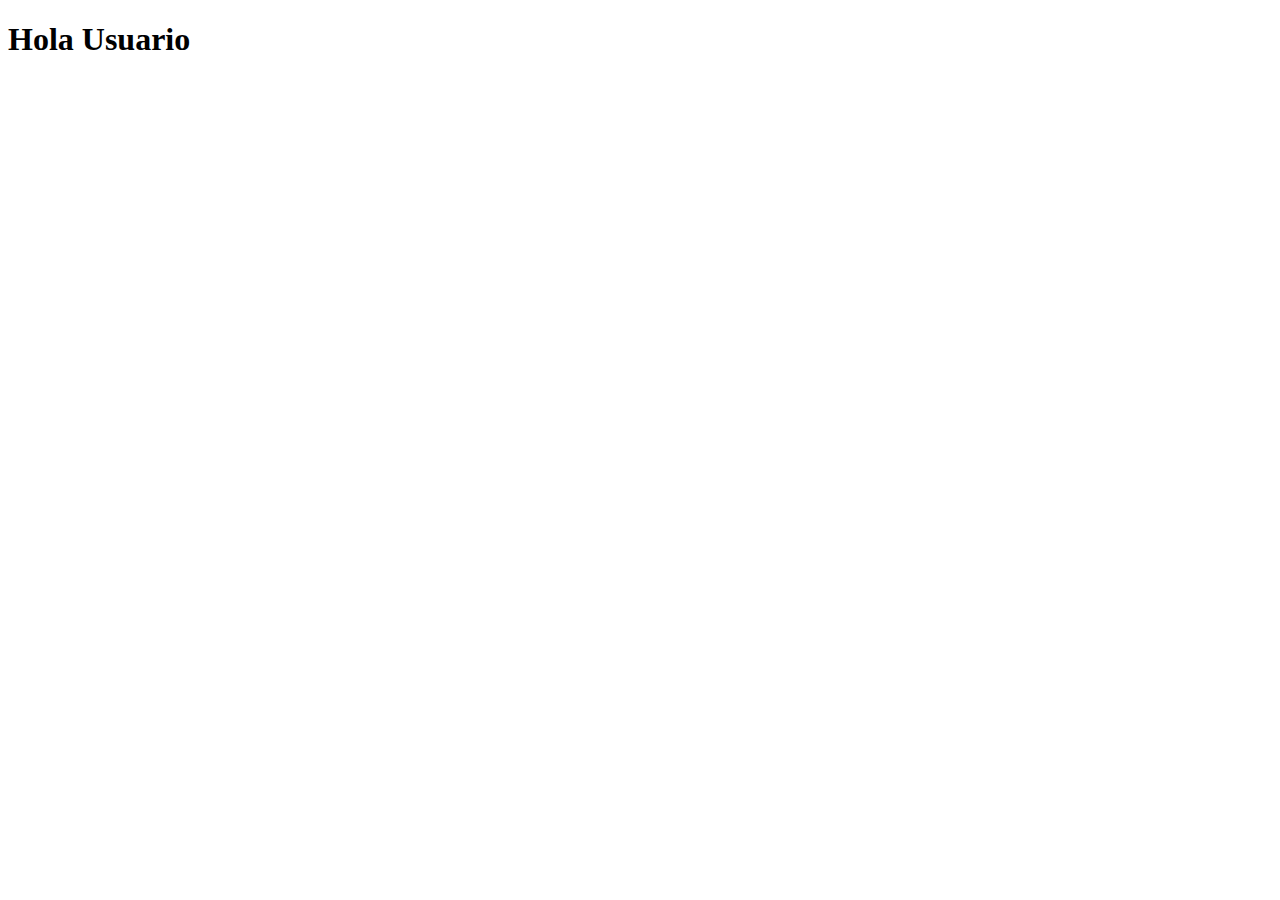
==== index.html @ 9829a0f2 "11/1/2023 se sube por primera vez archivo JS" ====
<!DOCTYPE html>
<html lang="en">
<head>
    <meta charset="UTF-8">
    <meta http-equiv="X-UA-Compatible" content="IE=edge">
    <meta name="viewport" content="width=device-width, initial-scale=1.0">
    <title>Entrega1</title>
</head>
<body>
    <h1>Hola Usuario</h1>
    <script src="./js/archivo.js"></script>
</body>
</html>
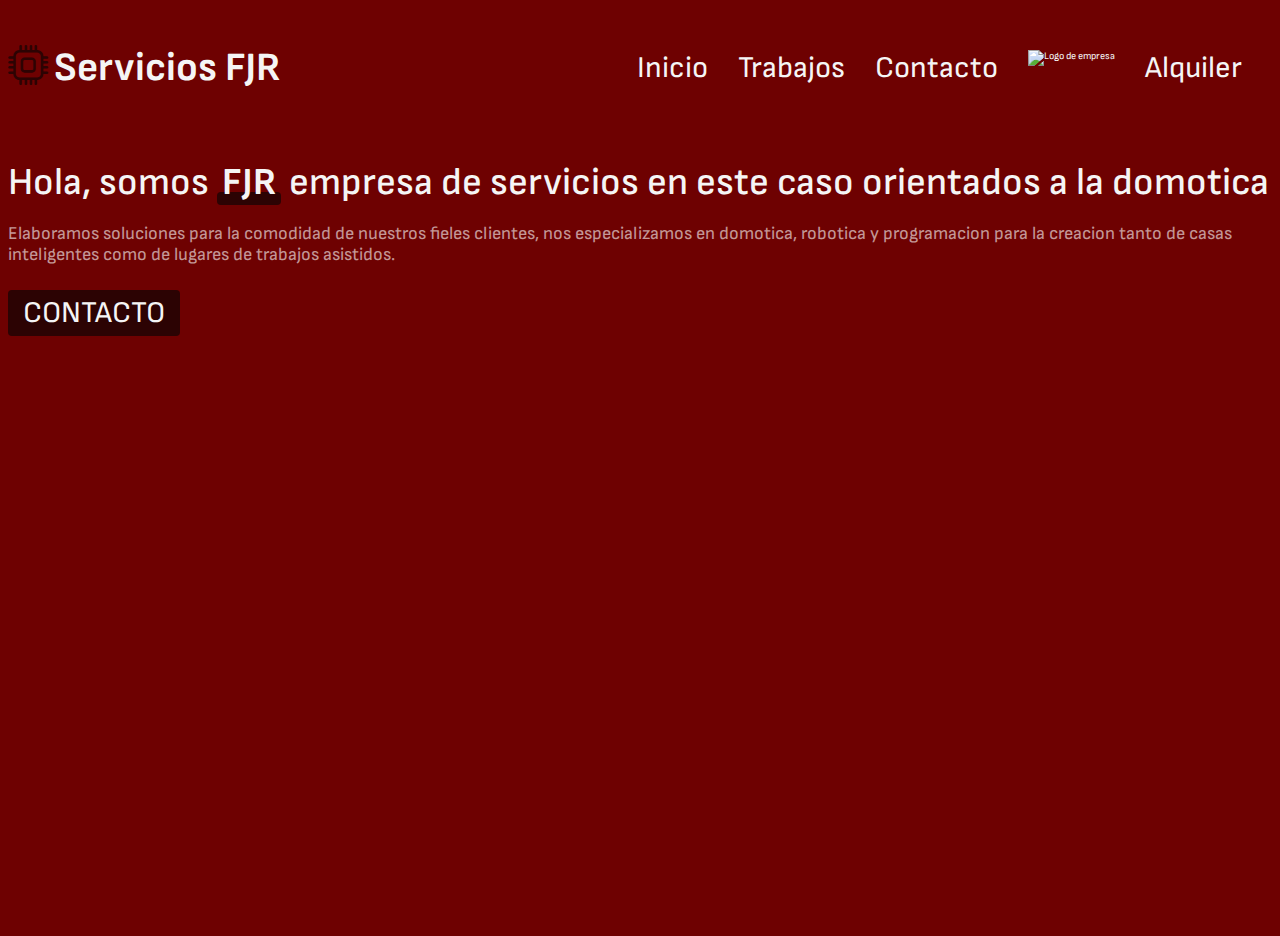
==== commit c6adf1ec: "se actualizo el proyecto añadiendo nuevas funciones" ====
--- a/index.html
+++ b/index.html
@@ -1,13 +1,77 @@
 <!DOCTYPE html>
-<html lang="en">
-<head>
-    <meta charset="UTF-8">
-    <meta http-equiv="X-UA-Compatible" content="IE=edge">
-    <meta name="viewport" content="width=device-width, initial-scale=1.0">
-    <title>Entrega1</title>
-</head>
-<body>
-    <h1>Hola Usuario</h1>
-    <script src="./js/archivo.js"></script>
-</body>
-</html>+<html lang="es">
+  <head>
+    <meta charset="UTF-8" />
+    <meta http-equiv="X-UA-Compatible" content="IE=edge" />
+    <meta name="viewport" content="width=device-width, initial-scale=1.0" />
+    <meta name="description" content="Impresiones en 3D" />
+    <meta name="keywords" content="arte, objetos, manualidades, escala" />
+    <title>Impresionesen3D</title>
+    <!--CSS BOTSTRAP-->
+    <link
+      href="https://cdn.jsdelivr.net/npm/bootstrap@5.3.0-alpha1/dist/css/bootstrap.min.css"
+      rel="stylesheet"
+      integrity="sha384-GLhlTQ8iRABdZLl6O3oVMWSktQOp6b7In1Zl3/Jr59b6EGGoI1aFkw7cmDA6j6gD"
+      crossorigin="anonymous"
+    />
+    <!-- BS ICONOS -->
+    <link
+      rel="stylesheet"
+      href="https://cdn.jsdelivr.net/npm/bootstrap-icons@1.10.1/font/bootstrap-icons.css"
+    />
+    <!--MI ARCHIVO CSS-->
+    <link rel="stylesheet" href="scss/estilos.css" />
+  </head>
+  <body class="container-fluid">
+    <header class="encabezado">
+      <a class="tituloPrincipal" href="index.html">
+        <i class="bi bi-cpu"></i>
+        <h1>Servicios FJR</h1>
+      </a>
+
+      <nav>
+        <ul>
+          <li><a href="index.html">Inicio</a></li>
+          <li><a href="./paginas/trabajos.html">Trabajos</a></li>
+          <li><a href="./paginas/contacto.html">Contacto</a></li>
+          <li><img src="../imagenes/android-chrome-512x512.png" alt="Logo de empresa" width="50px"></li>
+          <li><a href="./paginas/alquiler.html">Alquiler</a></li>
+        </ul>
+      </nav>
+    </header>
+
+    <!--HERO-->
+    <section
+      class="hero d-flex flex-column justify-content-center align-items-center"
+    >
+      <div class="container">
+        <div class="row justify-content-center">
+          <div class="col-lg-6 text-center">
+            <h2>
+              Hola, somos <span>FJR</span> empresa de servicios en este caso
+              orientados a la domotica
+            </h2>
+            <p>
+              Elaboramos soluciones para la comodidad de nuestros fieles
+              clientes, nos especializamos en domotica, robotica y programacion
+              para la creacion tanto de casas inteligentes como de lugares de
+              trabajos asistidos.
+            </p>
+            <a href="">Contacto</a>
+          </div>
+        </div>
+      </div>
+    </section>
+
+
+    <!--JS BOTSTRAP-->
+    <script
+      src="https://cdn.jsdelivr.net/npm/bootstrap@5.3.0-alpha1/dist/js/bootstrap.bundle.min.js"
+      integrity="sha384-w76AqPfDkMBDXo30jS1Sgez6pr3x5MlQ1ZAGC+nuZB+EYdgRZgiwxhTBTkF7CXvN"
+      crossorigin="anonymous"
+    ></script>
+
+    <!--ARCHIVO JAVASCRIP-->
+    <script src="./js/archivo.js" ></script>
+  </body>
+</html>
--- a/scss/estilos.css
+++ b/scss/estilos.css
@@ -0,0 +1,143 @@
+@import url("https://fonts.googleapis.com/css2?family=Sofia+Sans:wght@200&display=swap"); /* HEADER */
+.encabezado {
+  display: flex;
+  justify-content: space-between;
+  align-items: center;
+  padding: 1rem 0;
+  height: 10rem;
+}
+.encabezado .tituloPrincipal {
+  text-decoration: none;
+  color: whitesmoke;
+  font-size: 3rem;
+}
+.encabezado .tituloPrincipal i {
+  font-size: 4rem;
+  color: #2c0303;
+}
+.encabezado .tituloPrincipal h1 {
+  display: inline-block;
+  color: whitesmoke;
+  font-size: 4rem;
+  font-weight: 700;
+}
+.encabezado ul {
+  display: flex;
+  list-style-type: none;
+}
+.encabezado ul li {
+  margin-right: 3rem;
+}
+.encabezado ul li a {
+  text-decoration: none;
+  color: whitesmoke;
+  font-size: 3rem;
+  transition: all 0.3s ease;
+}
+.encabezado ul li a:hover {
+  color: rgba(255, 255, 255, 0.6);
+}
+
+/*ESTILOS GENERALES*/
+html {
+  font-size: 62.7%;
+}
+html body {
+  background-color: rgb(110, 1, 1);
+  color: whitesmoke;
+  font-family: "Sofia Sans", sans-serif;
+}
+
+/* HERO */
+.hero {
+  width: 100%;
+  height: calc(100vh - 10rem);
+  position: relative;
+  display: inline-block;
+}
+.hero h2 {
+  margin-bottom: 1rem;
+  font-size: 3.8rem;
+  font-weight: 500;
+}
+.hero h2 span {
+  font-weight: 700;
+  position: relative;
+  padding: 0 5px;
+}
+.hero h2 span::before {
+  content: "";
+  position: absolute;
+  height: 30%;
+  bottom: 0;
+  right: 0;
+  left: 0;
+  border-radius: 4px;
+  background-color: #2c0303;
+  z-index: -1;
+}
+.hero p {
+  color: rgba(255, 255, 255, 0.6);
+  margin-bottom: 3rem;
+  font-size: 1.8rem;
+}
+.hero a {
+  background-color: #2c0303;
+  text-decoration: none;
+  color: whitesmoke;
+  font-size: 3rem;
+  text-transform: uppercase;
+  padding: 0.5rem 1.5rem;
+  border-radius: 4px;
+  transition: all 0.3s ease;
+}
+.hero a:hover {
+  background-color: #202725;
+}
+
+/*GALERIA*/
+.introGaleria {
+  height: 10rem;
+  display: flex;
+  justify-content: center;
+  align-items: center;
+  border: 1px solid #2c0303;
+  margin-bottom: 3rem;
+}
+.introGaleria h2 {
+  color: whitesmoke;
+  font-size: 4rem;
+  font-weight: 700;
+  text-align: center;
+}
+
+.imagenGaleria {
+  border-radius: 1rem;
+  padding: 0.4rem;
+  max-width: 100%;
+  height: auto;
+  transition: all 0.3s ease;
+  filter: grayscale(50%);
+}
+.imagenGaleria:hover {
+  filter: grayscale(0%);
+  transform: scale(1.03);
+}
+
+@media (max-width: 767px) {
+  .imagenGaleria {
+    max-width: 90%;
+    margin: auto;
+  }
+  .tituloPrincipal {
+    display: none;
+  }
+}
+.header {
+  font-size: 27px;
+  padding: 10px;
+}
+
+.bi {
+  font-size: 4.5rem;
+}/*# sourceMappingURL=estilos.css.map */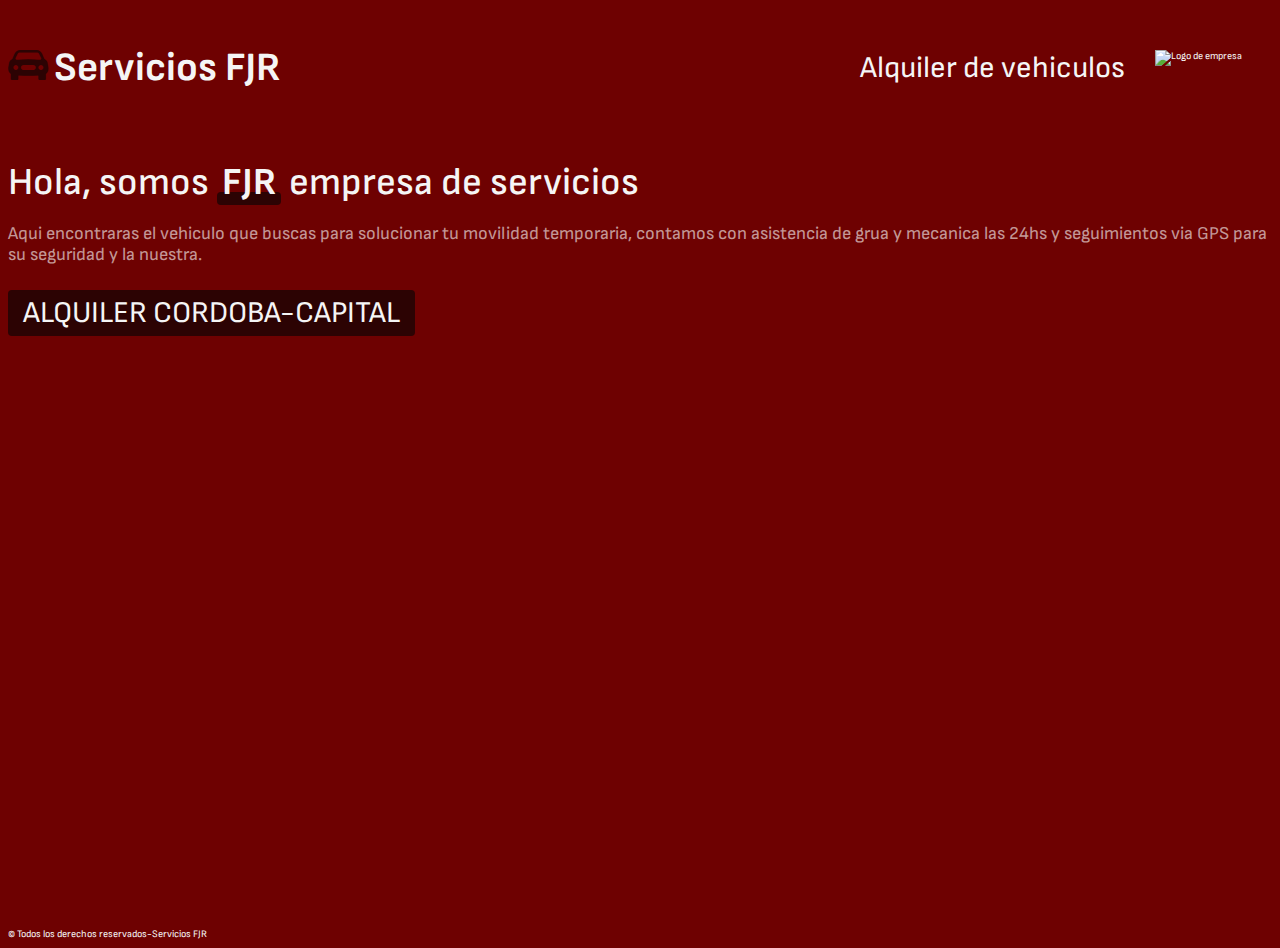
==== commit 981a9067: "se actualizo el proyecto 21/02/2023 18:34HS" ====
--- a/index.html
+++ b/index.html
@@ -4,9 +4,10 @@
     <meta charset="UTF-8" />
     <meta http-equiv="X-UA-Compatible" content="IE=edge" />
     <meta name="viewport" content="width=device-width, initial-scale=1.0" />
-    <meta name="description" content="Impresiones en 3D" />
-    <meta name="keywords" content="arte, objetos, manualidades, escala" />
-    <title>Impresionesen3D</title>
+    <meta name="description" content="Alquiler de vehiculos deportivos" />
+    <meta name="keywords" content="turbo, autos, deportivos, cars" />
+    <title>Servicios FJR</title>
+    <link rel="shortcut icon" href="./imagenes/favicon-32x32.png" type="image/x-icon"> <!--icono de la pagina-->
     <!--CSS BOTSTRAP-->
     <link
       href="https://cdn.jsdelivr.net/npm/bootstrap@5.3.0-alpha1/dist/css/bootstrap.min.css"
@@ -20,22 +21,20 @@
       href="https://cdn.jsdelivr.net/npm/bootstrap-icons@1.10.1/font/bootstrap-icons.css"
     />
     <!--MI ARCHIVO CSS-->
-    <link rel="stylesheet" href="scss/estilos.css" />
+    <link rel="stylesheet" href="css's/estilos.css" />
   </head>
   <body class="container-fluid">
     <header class="encabezado">
       <a class="tituloPrincipal" href="index.html">
-        <i class="bi bi-cpu"></i>
+        <i class="bi bi-car-front-fill"></i>
         <h1>Servicios FJR</h1>
       </a>
 
       <nav>
         <ul>
-          <li><a href="index.html">Inicio</a></li>
-          <li><a href="./paginas/trabajos.html">Trabajos</a></li>
-          <li><a href="./paginas/contacto.html">Contacto</a></li>
+          <li><a href="./paginas/alquiler.html">Alquiler de vehiculos</a></li>
           <li><img src="../imagenes/android-chrome-512x512.png" alt="Logo de empresa" width="50px"></li>
-          <li><a href="./paginas/alquiler.html">Alquiler</a></li>
+         
         </ul>
       </nav>
     </header>
@@ -48,16 +47,13 @@
         <div class="row justify-content-center">
           <div class="col-lg-6 text-center">
             <h2>
-              Hola, somos <span>FJR</span> empresa de servicios en este caso
-              orientados a la domotica
+              Hola, somos <span>FJR</span> empresa de servicios
             </h2>
             <p>
-              Elaboramos soluciones para la comodidad de nuestros fieles
-              clientes, nos especializamos en domotica, robotica y programacion
-              para la creacion tanto de casas inteligentes como de lugares de
-              trabajos asistidos.
+              Aqui encontraras el vehiculo que buscas para solucionar tu movilidad temporaria, contamos con asistencia de grua y mecanica las 24hs y seguimientos via GPS para su seguridad y la nuestra.
             </p>
-            <a href="">Contacto</a>
+            <a href="./paginas/alquiler.html">Alquiler Cordoba-Capital</a>
+
           </div>
         </div>
       </div>
@@ -71,7 +67,12 @@
       crossorigin="anonymous"
     ></script>
 
+    <!--SCRIPT DE SWEET ALERT-->
+    <script src="//cdn.jsdelivr.net/npm/sweetalert2@11"></script>
+
+    
     <!--ARCHIVO JAVASCRIP-->
-    <script src="./js/archivo.js" ></script>
+    <script src="./js/index.js" ></script>
+    <footer>&copy; Todos los derechos reservados-Servicios FJR</footer>
   </body>
 </html>
